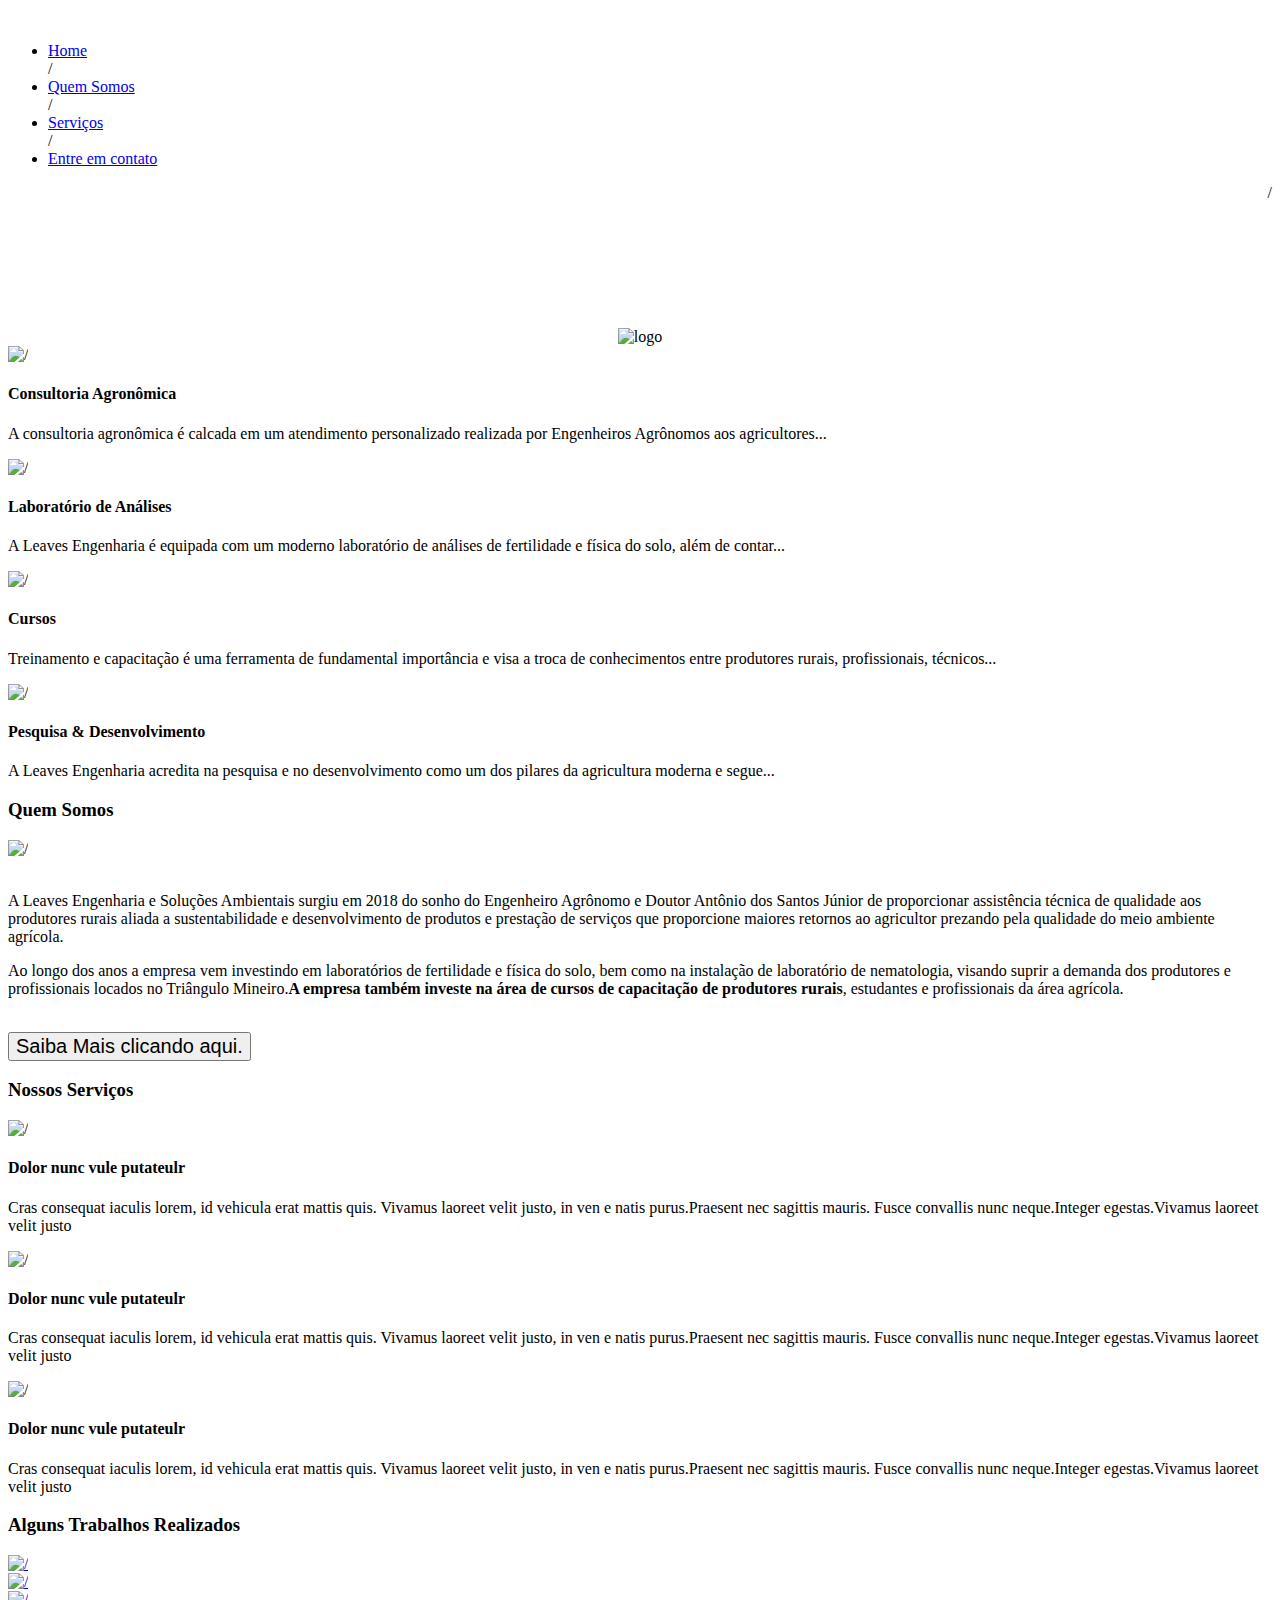
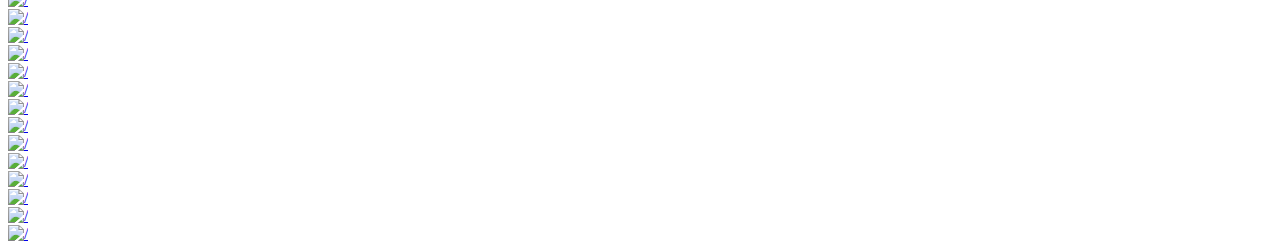
==== index.html @ 04e0aa35 "Teste 2" ====
<!--
Author: W3layouts
Author URL: http://w3layouts.com
License: Creative Commons Attribution 3.0 Unported
License URL: http://creativecommons.org/licenses/by/3.0/
-->
<!DOCTYPE HTML>
<html>
<head>
	<title>Leaves Engenharia</title>
	<link rel="icon" type="imagem/ico" href="images/logoleaves.ico"/>
	<link href="css/bootstrap.css" rel="stylesheet" type="text/css" media="all">
	<link href="css/style.css" rel="stylesheet" type="text/css" media="all" />
	<meta name="viewport" content="width=device-width, initial-scale=1">
	<meta http-equiv="Content-Type" content="text/html; charset=utf-8" />
	<meta name="keywords" content="Cultivation Responsive web template, Bootstrap Web Templates, Flat Web Templates, Andriod Compatible web template, 
	Smartphone Compatible web template, free webdesigns for Nokia, Samsung, LG, SonyErricsson, Motorola web design" />
	<script type="application/x-javascript"> addEventListener("load", function() { setTimeout(hideURLbar, 0); }, false); function hideURLbar(){ window.scrollTo(0,1); } </script>
	<link href='http://fonts.googleapis.com/css?family=Lobster' rel='stylesheet' type='text/css'>
	<link href='http://fonts.googleapis.com/css?family=Open+Sans:300italic,400italic,600italic,700italic,800italic,400,300,600,700,800' rel='stylesheet' type='text/css'>
	<link href='http://fonts.googleapis.com/css?family=Josefin+Sans:100,300,400,600,700,100italic,300italic,400italic,600italic,700italic' rel='stylesheet' type='text/css'>
	<script src="js/jquery-1.11.1.min.js"></script>
	 <link rel="stylesheet" href="css/flexslider.css" type="text/css" media="screen" />
	<!---- start-smoth-scrolling---->
	<script type="text/javascript" src="js/move-top.js"></script>
	<script type="text/javascript" src="js/easing.js"></script>
	<script type="text/javascript">
		jQuery(document).ready(function($) {
			$(".scroll").click(function(event){		
				event.preventDefault();
				$('html,body').animate({scrollTop:$(this.hash).offset().top},1200);
			});
		});
	</script>
	<!---End-smoth-scrolling---->
	<link rel="stylesheet" href="css/swipebox.css">
		<script src="js/jquery.swipebox.min.js"></script> 
		<script type="text/javascript">
			jQuery(function($) {
				$(".swipebox").swipebox();
			});
		</script>
		<!--Animation-->
	<script src="js/wow.min.js"></script>
	<link href="css/animate.css" rel='stylesheet' type='text/css' />
	<script>
		new WOW().init();
	</script>
	<!---/End-Animation---->
	<style type="text/css">
	
		@media only screen and (min-width: 960px) 
		{
			.header-grids {
				bottom: -35em !important;
			}

			.logo{
	    		margin: 10em auto 0 !important;
			}
		}

		.logo{
			border-top: none;
    		border-bottom: none;
		}
		
	</style>
</head>
<body>
  <div class="header" id="home">
	<div class="container">
		<div class="header-top">
			<div class="top-menu">
				<span class="menu"><img src="images/nav.png" alt=""/> </span>
				<ul>
				   	<li><a href="index.php" class="active">Home</a></li><label>/</label>
				    <li><a href="about.php">Quem Somos</a></li><label>/</label>
				  	<li><a href="services.php">Serviços</a></li><label>/</label>
					<!--<li><a href="products.php">products</a></li><label>/</label>
				   	<li><a href="blog.php">blog</a></li><label>/</label>-->
				   	<li><a href="contact.php">Entre em contato</a></li>
				</ul>
			   	<!-- script for menu -->
				<script>
					$("span.menu").click(function(){
						$(".top-menu ul").slideToggle("slow" , function(){
						});
					});
				</script>
				<!-- //script for menu -->
			</div>
			<div style="float: right;">
				   	<label>/</label>
			<!--
				<form>
					<input type="text" value="Search.." onfocus="this.value = '';" onblur="if (this.value == '') {this.value = '';}" >
					<input type="submit" value="">
				</form>
			-->
			</div>
			<div class="clearfix"></div>
		</div>
		<div class="logo wow bounceIn animated" data-wow-delay="0.4s" style="visibility: visible; -webkit-animation-delay: 0.4s;">
			<!--<a href="index.php"></a>-->
			<center>
				<img class="img-responsive" src="images/logoleaves.png" alt="logo">
			</center>
		</div>
		<div class="header-bottom">
			<div class="header-grids">
				<div class="col-md-3 header-grid">
					<div class="header-img1 wow bounceInLeft animated" data-wow-delay="0.4s" style="visibility: visible; -webkit-animation-delay: 0.4s;">
						<img src="images/icon4.png" class="img-responsive" alt="/">
						<h4>Consultoria Agronômica </h4>
						<p>A consultoria agronômica é calcada em um atendimento personalizado realizada por Engenheiros Agrônomos aos agricultores...</p>
					</div>
				</div>
				<div class="col-md-3 header-grid">
					<div class="header-img2 wow fadeInDownBig animated animated" data-wow-delay="0.4s">
						<img src="images/icon5.png" class="img-responsive" alt="/">
						<h4>Laboratório de Análises </h4>
						<p>A Leaves Engenharia é equipada com um moderno laboratório de análises de fertilidade e física do solo, além de contar...</p>
					</div>
				</div>					
				<div class="col-md-3 header-grid">
					<div class="header-img3 wow fadeInUpBig animated animated" data-wow-delay="0.4s">
						<img src="images/icon6.png" class="img-responsive" alt="/">
						<h4>Cursos </h4>
						<p>Treinamento e capacitação é uma ferramenta de fundamental importância e visa a troca de conhecimentos entre produtores rurais, profissionais, técnicos...</p>
					</div>
				</div>
				<div class="col-md-3 header-grid">
					<div class="header-img4 wow bounceInRight animated" data-wow-delay="0.4s" style="visibility: visible; -webkit-animation-delay: 0.4s;">
						<img src="images/icon7.png" class="img-responsive" alt="/">
						<h4>Pesquisa & Desenvolvimento</h4>
						<p>A Leaves Engenharia acredita na pesquisa e no desenvolvimento como um dos pilares da agricultura moderna e segue...</p>
					</div>	
				</div>
				<div class="clearfix"></div>
			</div>
		</div>	
	</div>
  </div>
  <div class="content">
	<div class="about-section">
		<div class="container">
			<h3>Quem Somos</h3>
			<div class="about-grids">
				<div class="col-md-5 about-img wow bounceInRight animated" data-wow-delay="0.4s" style="visibility: visible; -webkit-animation-delay: 0.4s;">
					<img src="images/img1.jpg" class="img-responsive" alt="/">
				</div>
				<div class="col-md-7 about-grid wow bounceInLeft animated" data-wow-delay="0.4s" style="visibility: visible; -webkit-animation-delay: 0.4s;">
					</br>
					<p>A Leaves Engenharia e Soluções Ambientais surgiu em 2018 do sonho do Engenheiro Agrônomo e Doutor Antônio dos Santos Júnior de proporcionar assistência técnica de qualidade aos produtores rurais aliada a sustentabilidade e desenvolvimento de produtos e prestação de serviços que proporcione maiores retornos ao agricultor prezando pela qualidade do meio ambiente agrícola. </p>
					<p>Ao longo dos anos a empresa vem investindo em laboratórios de fertilidade e física do solo, bem como na instalação de laboratório de nematologia, visando suprir a demanda dos produtores e profissionais locados no Triângulo Mineiro.<b>A empresa também investe na área de cursos de capacitação de produtores rurais</b>, estudantes e profissionais da área agrícola.</p>
					</br>
					<a href="about.php">
						<button style="font-size: 20px;color: black;">Saiba Mais clicando aqui.</button>
					</a>
				</div>
				<div class="clearfix"></div>
			</div>
		</div>
	</div>
	<div class="service-section">
		<div class="container">
			<h3>Nossos Serviços</h3>
			<div class="service-grids">
				<div class="col-md-4 service-grid wow bounceInLeft animated" data-wow-delay="0.4s" style="visibility: visible; -webkit-animation-delay: 0.4s;">
					<img src="images/icon1.png" class="img-responsive" alt="/">
					<h4>Dolor nunc vule putateulr</h4>
					<p>Cras consequat iaculis lorem, id vehicula erat mattis quis. Vivamus laoreet velit justo, in ven e natis purus.Praesent nec sagittis mauris. Fusce convallis nunc neque.Integer egestas.Vivamus laoreet velit justo</p>
				</div>
				<div class="col-md-4 service-grid wow fadeInUpBig animated animated" data-wow-delay="0.4s">
					<img src="images/icon2.png" class="img-responsive" alt="/">
						<h4>Dolor nunc vule putateulr</h4>
						<p>Cras consequat iaculis lorem, id vehicula erat mattis quis. Vivamus laoreet velit justo, in ven e natis purus.Praesent nec sagittis mauris. Fusce convallis nunc neque.Integer egestas.Vivamus laoreet velit justo</p>
				</div>
				<div class="col-md-4 service-grid wow bounceInRight animated" data-wow-delay="0.4s" style="visibility: visible; -webkit-animation-delay: 0.4s;">
					<img src="images/icon3.png" class="img-responsive" alt="/">
					<h4>Dolor nunc vule putateulr</h4>
					<p>Cras consequat iaculis lorem, id vehicula erat mattis quis. Vivamus laoreet velit justo, in ven e natis purus.Praesent nec sagittis mauris. Fusce convallis nunc neque.Integer egestas.Vivamus laoreet velit justo</p>
				</div>
				<div class="clearfix"></div>
			</div>
		</div>
	</div>
	<div class="work-section wow bounceIn animated" data-wow-delay="0.4s" style="visibility: visible; -webkit-animation-delay: 0.4s;">
		<div class="container">
		   <h3>Alguns Trabalhos Realizados</h3>
		   <div class="latest-grids">
		   	<div class="latest-grid1">
			  	<div class="col-md-3 latest-grid work">
				  	<a href="images/img2.jpg" class="swipebox"><img src="images/img2.jpg" class="img-responsive" alt="/">
			   			<div class="textbox">
							<img src="images/magnify.png" class="img-responsive" alt="/">
						</div>
					</a>
				</div>
		      	<div class="col-md-3 latest-grid work">
			  		<a href="images/img3.jpg" class="swipebox"><img src="images/img3.jpg" class="img-responsive" alt="/">
			   			<div class="textbox">
							<img src="images/magnify.png" class="img-responsive" alt="/">
						</div>
					</a>
				</div>
		      	<div class="col-md-3 latest-grid work">
				  	<a href="images/img4.jpg" class="swipebox"><img src="images/img4.jpg" class="img-responsive" alt="/">
				   		<div class="textbox">
								<img src="images/magnify.png" class="img-responsive" alt="/">
						</div>
					</a>
				</div>
		      	<div class="col-md-3 latest-grid work">
				  	<a href="images/img5.jpg" class="swipebox"><img src="images/img5.jpg" class="img-responsive" alt="/">
			   			<div class="textbox">
							<img src="images/magnify.png" class="img-responsive" alt="/">
						</div>
					</a>
				</div>
		   		<div class="clearfix"></div>
		   	</div>
		   	<div class="latest-grid2">
			  	<div class="col-md-3 latest-grid work">
				  	<a href="images/img6.jpg" class="swipebox"><img src="images/img6.jpg" class="img-responsive" alt="/">
		   				<div class="textbox">
							<img src="images/magnify.png" class="img-responsive" alt="/">
						</div>
					</a>
				</div>
		      	<div class="col-md-3 latest-grid work">
				  	<a href="images/img7.jpg" class="swipebox"><img src="images/img7.jpg" class="img-responsive" alt="/">
			   			<div class="textbox">
							<img src="images/magnify.png" class="img-responsive" alt="/">
						</div>
					</a>
				</div>
		      	<div class="col-md-3 latest-grid work">
				  	<a href="images/img8.jpg" class="swipebox"><img src="images/img8.jpg" class="img-responsive" alt="/">
			  			<div class="textbox">
							<img src="images/magnify.png" class="img-responsive" alt="/">
						</div>
					</a>
				</div>
		      	<div class="col-md-3 latest-grid work">
				  	<a href="images/img9.jpg" class="swipebox"><img src="images/img9.jpg" class="img-responsive" alt="/">
				   		<div class="textbox">
							<img src="images/magnify.png" class="img-responsive" alt="/">
						</div>
					</a>
				</div>
		   		<div class="clearfix"></div>
		   	</div>
		   	<div class="clearfix"></div>
		   </div>
		</div>
	</div>
	<!--
	<div class="news-section">
   		<div class="container">
   			<h3>latest news</h3>
   			<div class="news-grids">
			<div class="col-md-4 news-grid wow bounceInLeft animated" data-wow-delay="0.4s" style="visibility: visible; -webkit-animation-delay: 0.4s;">
				<img src="images/img10.jpg" class="img-responsive" alt="/">
				<h4><a href="#">Dolor nunc vule putateulr</a></h4>
				<p class="date">March 23rd, 2015 <a href="#">5 Comments</a></p>
					<p>Praesent vestim molestie lacus. Aenean nonummy hendrerit mauris. Phasellus porta. Fusce suscipit varius mi. Cum sociis natoque penatibus et magnis dis parturient montes, nascetur ridiculus mus. </p>
                  <a href="#" class="button hvr-shutter-in-vertical">read more</a>
			</div>
			<div class="col-md-4 news-grid wow fadeInDown Big animated animated" data-wow-delay="0.4s">
				<img src="images/img11.jpg" class="img-responsive" alt="/">
				<h4><a href="#">Dolor nunc vule putateulr</a></h4>
				<p class="date">March 23rd, 2014 <a href="#">5 Comments</a></p>
				<p>Praesent vestim molestie lacus. Aenean nonummy hendrerit mauris. Phasellus porta. Fusce suscipit varius mi. Cum sociis natoque penatibus et magnis dis parturient montes, nascetur ridiculus mus. </p>
				<a href="#" class="button hvr-shutter-in-vertical">read more</a>
			</div>
			<div class="col-md-4 news-grid wow bounceInRight animated" data-wow-delay="0.4s" style="visibility: visible; -webkit-animation-delay: 0.4s;">
				<img src="images/img12.jpg" class="img-responsive" alt="/">
    			<h4><a href="#">Dolor nunc vule putateulr</a></h4>
				<p class="date">March 25rd, 2014 <a href="#">5 Comments</a></p>
				<p>Praesent vestim molestie lacus. Aenean nonummy hendrerit mauris. Phasellus porta. Fusce suscipit varius mi. Cum sociis natoque penatibus et magnis dis parturient montes, nascetur ridiculus mus. </p>
				<a href="#" class="button hvr-shutter-in-vertical">read more</a>
			</div>
			<div class="clearfix"></div>
			</div>
   		</div>
    </div>
  </div>
-->
 </body>
</html>
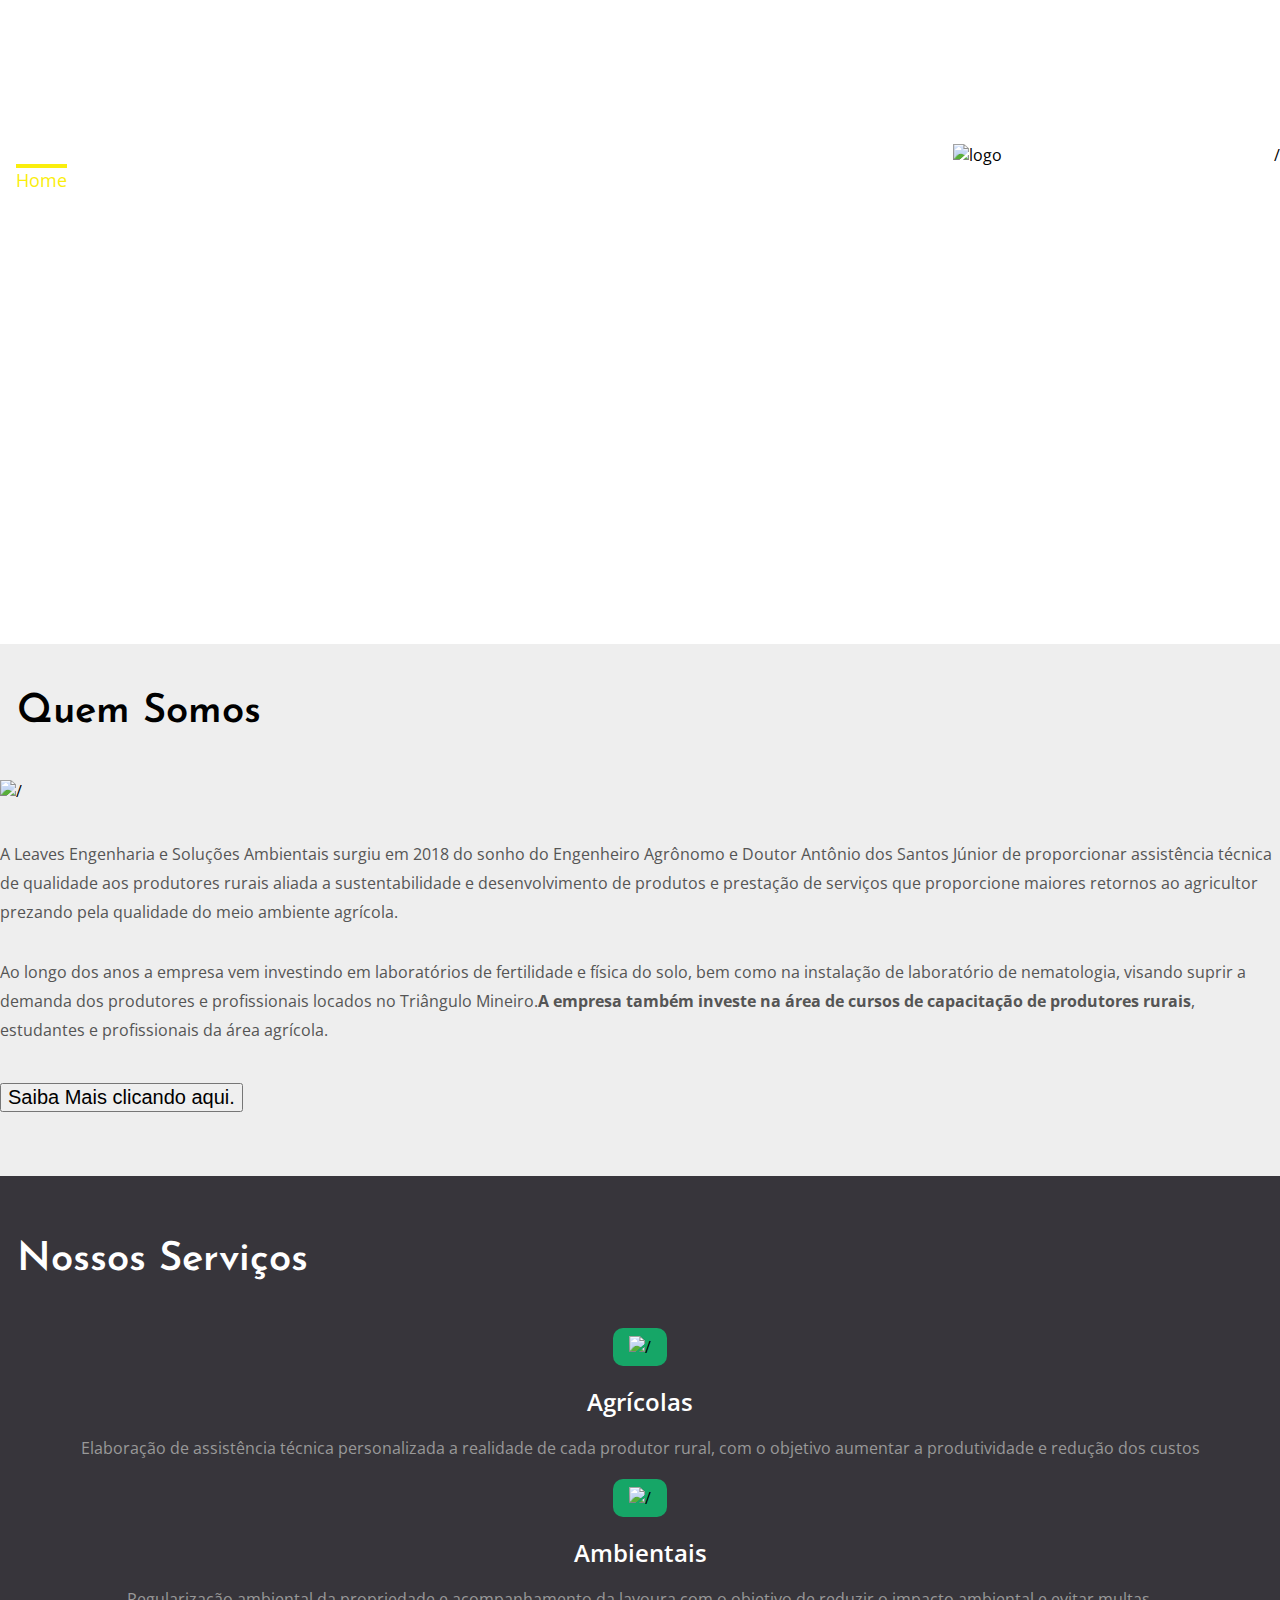
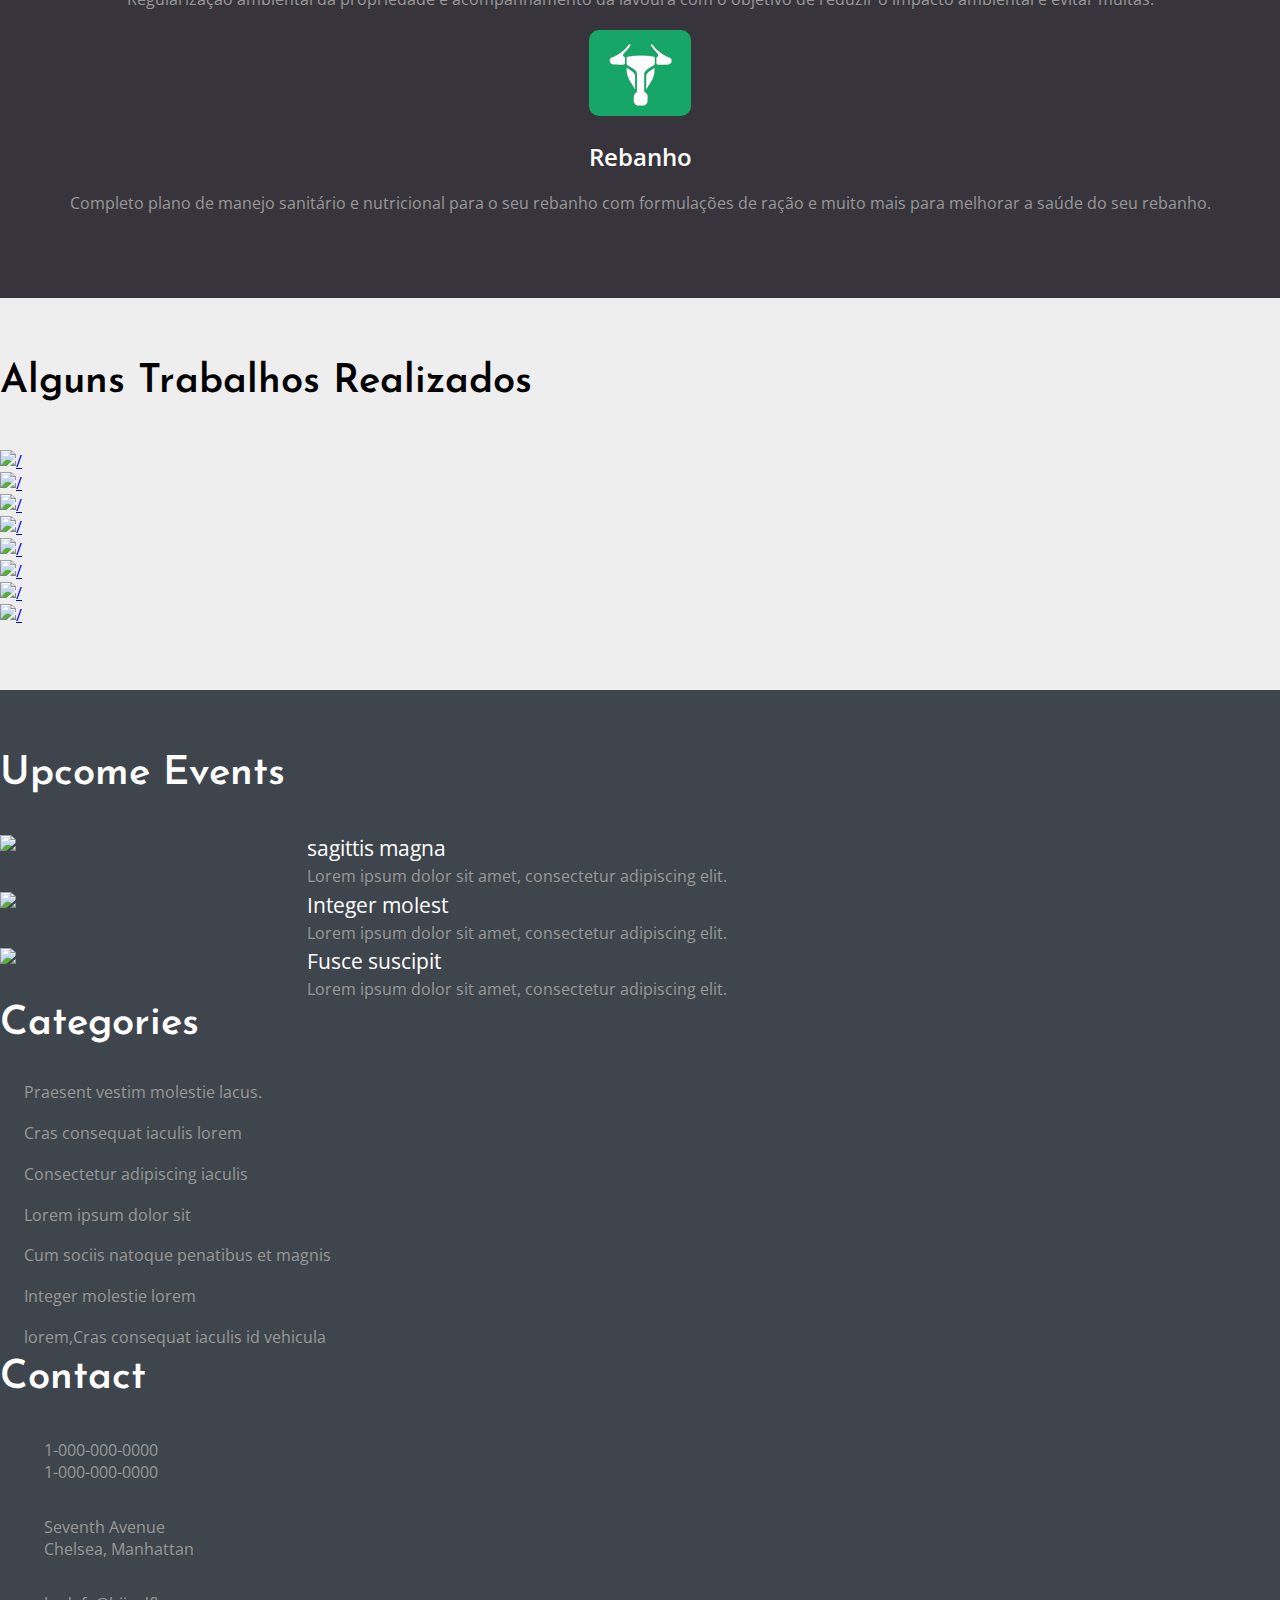
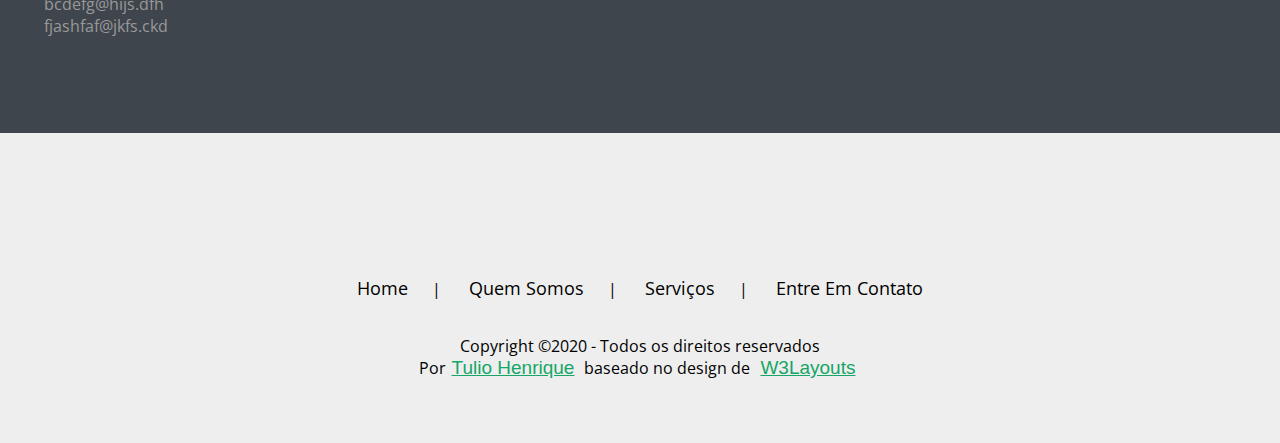
==== commit 7a6dbbaa: "Adicionando Conteudo Nossos Serviços" ====
--- a/index.html
+++ b/index.html
@@ -20,10 +20,11 @@
 	<link href='http://fonts.googleapis.com/css?family=Open+Sans:300italic,400italic,600italic,700italic,800italic,400,300,600,700,800' rel='stylesheet' type='text/css'>
 	<link href='http://fonts.googleapis.com/css?family=Josefin+Sans:100,300,400,600,700,100italic,300italic,400italic,600italic,700italic' rel='stylesheet' type='text/css'>
 	<script src="js/jquery-1.11.1.min.js"></script>
-	 <link rel="stylesheet" href="css/flexslider.css" type="text/css" media="screen" />
+	<link rel="stylesheet" href="css/flexslider.css" type="text/css" media="screen" />
 	<!---- start-smoth-scrolling---->
 	<script type="text/javascript" src="js/move-top.js"></script>
 	<script type="text/javascript" src="js/easing.js"></script>
+	<script type="text/javascript" src="js/script.js"></script>
 	<script type="text/javascript">
 		jQuery(document).ready(function($) {
 			$(".scroll").click(function(event){		
@@ -47,25 +48,6 @@
 		new WOW().init();
 	</script>
 	<!---/End-Animation---->
-	<style type="text/css">
-	
-		@media only screen and (min-width: 960px) 
-		{
-			.header-grids {
-				bottom: -35em !important;
-			}
-
-			.logo{
-	    		margin: 10em auto 0 !important;
-			}
-		}
-
-		.logo{
-			border-top: none;
-    		border-bottom: none;
-		}
-		
-	</style>
 </head>
 <body>
   <div class="header" id="home">
@@ -74,12 +56,13 @@
 			<div class="top-menu">
 				<span class="menu"><img src="images/nav.png" alt=""/> </span>
 				<ul>
-				   	<li><a href="index.php" class="active">Home</a></li><label>/</label>
-				    <li><a href="about.php">Quem Somos</a></li><label>/</label>
-				  	<li><a href="services.php">Serviços</a></li><label>/</label>
-					<!--<li><a href="products.php">products</a></li><label>/</label>
-				   	<li><a href="blog.php">blog</a></li><label>/</label>-->
-				   	<li><a href="contact.php">Entre em contato</a></li>
+				   	<li><a href="index.html" class="active">Home</a></li><label>/</label>
+				    <li><a href="about.html">Quem Somos</a></li><label>/</label>
+					<li><a href="services.html">Serviços</a></li><label>/</label>
+					<li><a href="laboratorio.html">Laboratório</a></li><label>/</label>
+					<!--<li><a href="products.html">products</a></li><label>/</label>
+				   	<li><a href="blog.html">blog</a></li><label>/</label>-->
+				   	<li><a href="contact.html">Entre em contato</a></li>
 				</ul>
 			   	<!-- script for menu -->
 				<script>
@@ -102,11 +85,12 @@
 			<div class="clearfix"></div>
 		</div>
 		<div class="logo wow bounceIn animated" data-wow-delay="0.4s" style="visibility: visible; -webkit-animation-delay: 0.4s;">
-			<!--<a href="index.php"></a>-->
+			<!--<a href="index.html"></a>-->
 			<center>
 				<img class="img-responsive" src="images/logoleaves.png" alt="logo">
 			</center>
 		</div>
+		<!--
 		<div class="header-bottom">
 			<div class="header-grids">
 				<div class="col-md-3 header-grid">
@@ -138,7 +122,8 @@
 					</div>	
 				</div>
 				<div class="clearfix"></div>
-			</div>
+			</div
+			-->
 		</div>	
 	</div>
   </div>
@@ -155,7 +140,7 @@
 					<p>A Leaves Engenharia e Soluções Ambientais surgiu em 2018 do sonho do Engenheiro Agrônomo e Doutor Antônio dos Santos Júnior de proporcionar assistência técnica de qualidade aos produtores rurais aliada a sustentabilidade e desenvolvimento de produtos e prestação de serviços que proporcione maiores retornos ao agricultor prezando pela qualidade do meio ambiente agrícola. </p>
 					<p>Ao longo dos anos a empresa vem investindo em laboratórios de fertilidade e física do solo, bem como na instalação de laboratório de nematologia, visando suprir a demanda dos produtores e profissionais locados no Triângulo Mineiro.<b>A empresa também investe na área de cursos de capacitação de produtores rurais</b>, estudantes e profissionais da área agrícola.</p>
 					</br>
-					<a href="about.php">
+					<a href="about.html">
 						<button style="font-size: 20px;color: black;">Saiba Mais clicando aqui.</button>
 					</a>
 				</div>
@@ -168,19 +153,19 @@
 			<h3>Nossos Serviços</h3>
 			<div class="service-grids">
 				<div class="col-md-4 service-grid wow bounceInLeft animated" data-wow-delay="0.4s" style="visibility: visible; -webkit-animation-delay: 0.4s;">
+					<img src="images/icon2.png" class="img-responsive" alt="/">
+					<h4>Agrícolas</h4>
+					<p>Elaboração de assistência técnica personalizada a realidade de cada produtor rural, com o objetivo aumentar a produtividade e redução dos custos</p>
+				</div>
+				<div class="col-md-4 service-grid wow fadeInUpBig animated animated" data-wow-delay="0.4s">
 					<img src="images/icon1.png" class="img-responsive" alt="/">
-					<h4>Dolor nunc vule putateulr</h4>
-					<p>Cras consequat iaculis lorem, id vehicula erat mattis quis. Vivamus laoreet velit justo, in ven e natis purus.Praesent nec sagittis mauris. Fusce convallis nunc neque.Integer egestas.Vivamus laoreet velit justo</p>
-				</div>
-				<div class="col-md-4 service-grid wow fadeInUpBig animated animated" data-wow-delay="0.4s">
-					<img src="images/icon2.png" class="img-responsive" alt="/">
-						<h4>Dolor nunc vule putateulr</h4>
-						<p>Cras consequat iaculis lorem, id vehicula erat mattis quis. Vivamus laoreet velit justo, in ven e natis purus.Praesent nec sagittis mauris. Fusce convallis nunc neque.Integer egestas.Vivamus laoreet velit justo</p>
+						<h4>Ambientais</h4>
+						<p>Regularização ambiental da propriedade e acompanhamento da lavoura com o objetivo de reduzir o impacto ambiental e evitar multas.</p>
 				</div>
 				<div class="col-md-4 service-grid wow bounceInRight animated" data-wow-delay="0.4s" style="visibility: visible; -webkit-animation-delay: 0.4s;">
-					<img src="images/icon3.png" class="img-responsive" alt="/">
-					<h4>Dolor nunc vule putateulr</h4>
-					<p>Cras consequat iaculis lorem, id vehicula erat mattis quis. Vivamus laoreet velit justo, in ven e natis purus.Praesent nec sagittis mauris. Fusce convallis nunc neque.Integer egestas.Vivamus laoreet velit justo</p>
+					<img src="images/iconbovino.png" class="img-responsive" alt="/">
+					<h4>Rebanho</h4>
+					<p>Completo plano de manejo sanitário e nutricional para o seu rebanho com formulações de ração e muito mais para melhorar a saúde do seu rebanho.</p>
 				</div>
 				<div class="clearfix"></div>
 			</div>
@@ -288,5 +273,6 @@
     </div>
   </div>
 -->
+	<div id="rodape"></div>
  </body>
 </html> --- a/css/style.css
+++ b/css/style.css
@@ -0,0 +1,1981 @@
+/*--
+Author: W3layouts
+Author URL: http://w3layouts.com
+License: Creative Commons Attribution 3.0 Unported
+License URL: http://creativecommons.org/licenses/by/3.0/
+--*/
+body a{
+    transition:0.5s all;
+	-webkit-transition:0.5s all;
+	-moz-transition:0.5s all;
+	-o-transition:0.5s all;
+	-ms-transition:0.5s all;
+}
+input[type="button"]{
+	transition:0.5s all;
+	-webkit-transition:0.5s all;
+	-moz-transition:0.5s all;
+	-o-transition:0.5s all;
+	-ms-transition:0.5s all;
+}
+
+h1,h2,h3,h4,h5,h6{
+	padding:0 0;
+	margin:0 0;
+}
+p{
+	padding:0 0;
+	margin:0 0;
+}
+ul{
+	padding:0 0;
+	margin:0 0;	
+}
+body{
+	padding:0 0;
+	margin:0 0; 
+	font-family: 'Open Sans', sans-serif;
+}
+.header {
+  background: url("../images/banner.jpg")no-repeat 0px 0px;
+  background-size:cover;
+  min-height: 500px;
+  text-align: center;
+  -webkit-background-size: cover;
+  -moz-background-size: cover;
+  -o-background-size: cover;
+  -ms-background-size: cover;
+}
+.header-top {
+  margin-top: 1em;
+  background: rgba(0, 0, 0, 0.41);
+}
+.logo {
+  width: 100%;
+  margin: 9em auto 0;
+}
+.logo a {
+  font-size: 5em;
+  text-transform: capitalize;
+  text-decoration: none;
+  color:#fff;
+  	font-family: 'Lobster', cursive;
+}
+.top-menu {
+   float:left;
+     padding-top: 0.3em;
+  }
+.top-menu ul li {
+  display: inline-block;
+    margin: 1.2em 1em;
+ }
+ .top-menu ul {
+  color: #fff;
+}
+ .top-menu ul li a:hover {
+  border-top: 4px solid#FAEE0D;
+  color:#FAEE0D;
+}
+span.menu {
+  display: none;
+}
+ .top-menu ul li  a{
+  text-transform: capitalize;
+  font-size: 1.1em;
+  color: #fff;
+  text-decoration: none;
+}
+.top-menu ul li a.active {
+  border-top: 4px solid#FAEE0D;
+  color: #FAEE0D;
+}
+.search{
+	float:right;
+	position:relative;
+	width:20%;
+	border: 1px solid #ededed;
+    margin: 0.85em 1em;
+}
+.search input[type="text"] {
+	outline: none;
+	padding:6px 8px;
+	background: none;
+	width: 87%;
+	border: none;
+	font-size:1em;
+	color:#fff;	
+	float: left;
+}
+.search input[type="submit"] {
+  width: 22px;
+  height: 22px;
+  background: url(../images/search.png) -9px -3px no-repeat;
+  padding: 0px 1px;
+  border: none;
+  cursor: pointer;
+  position: absolute;
+  outline: none;
+  top: 6px;
+  right: 9px;
+}
+.header-bottom {
+  position: relative;
+}
+.header-grids {
+  position: absolute;
+  bottom: -38em;
+  left: 0;
+  width: 100%;
+}
+.header-img1 {
+  background: #16A667;
+    padding: 1.5em 2em;
+}
+.header-img2 {
+  background:#16A667;
+  padding: 1.5em 2em;
+}
+.header-img3 {
+  background:#16A667;
+  padding: 1.5em 2em;
+}
+.header-img4 {
+  background:#16A667;
+  padding: 1.5em 2em;
+}
+.header-grid img {
+  margin: 0 auto;
+  border-radius: 73px;
+  border: 9px solid #eee;
+  padding: 1em 1em;
+}
+.header-grid h4 {
+  font-size: 1.4em;
+  padding: 0.5em 0 0;
+  color: #fff;
+    font-weight: 600;
+}
+.header-grid p {
+  font-size: 1em;
+  padding: 0.5em 0;
+  color: #fff;
+  line-height: 1.8em;
+}
+.header-grid img:hover {
+  transform: rotateY(360deg);
+  transition: .5s all;
+  -webkit-transition: .5s all;
+  -moz-transition: .5s all;
+  -o-transition: .5s all;
+  -ms-transition: .5s all;
+}
+.about-section {
+  padding: 3em 0 4em;
+  background:#eee;
+}
+.about-img img {
+  width: 100%;
+}
+.about-section h3 {
+  font-size: 2.5em;
+  text-transform: capitalize;
+  color: #000;
+   margin: 0 17px;
+   font-family: 'Josefin Sans', sans-serif;
+     font-weight: 600;
+}
+.about-grids {
+  margin-top: 3em;
+}
+.about-grid p {
+  font-size: 1em;
+  padding: 1em 0;
+  color: #555;
+  line-height: 1.8em;
+}
+.service-section {
+  padding: 4em 0;
+  background:#37353b;
+ }
+.service-section h3 {
+  font-size: 2.5em;
+  text-transform: capitalize;
+  color: #fff;
+    margin: 0 17px;
+	font-family: 'Josefin Sans', sans-serif;
+	  font-weight: 600;
+}
+.service-grids {
+  margin-top: 3em;
+    text-align: center;
+}
+.service-grid img {
+  margin: 0 auto;
+  background:#16A667;
+  padding: 0.5em 1em;
+  border-radius: 10px;
+}
+.service-grid img:hover {
+  background: #f2af00;
+}
+.service-grid h4 {
+  font-size: 1.5em;
+  padding: 0.8em 0 0;
+  color: #fff;
+    font-weight: 600;
+}
+.service-grid p {
+  font-size: 1em;
+  padding: 1em 0;
+  color: #999;
+  line-height: 1.8em;
+}
+.work-section {
+  padding: 4em 0;
+  background:#eee;
+ }
+.work-section h3 {
+  font-size: 2.5em;
+  text-transform: capitalize;
+  color: #000;
+	font-family: 'Josefin Sans', sans-serif;
+	  font-weight: 600;
+}
+.work {
+ position:relative;
+}
+.work .textbox {
+width: 285px;
+height: 244px;
+position:absolute;
+top:0;
+left:0;
+-webkit-transform: scale(0);
+transform: scale(0);
+border-radius:0px;
+background-color:rgba(15, 16, 15, 0.16);;
+-webkit-box-shadow: 0px 0px 15px 2px rgba(255,255,255,.75);
+box-shadow: 0px 0px 15px 2px rgba(255,255,255,.75);
+}
+.work:hover .textbox {
+-webkit-transform: scale(1);
+transform: scale(1);
+}
+.textbox img {
+  padding-top: 7em;
+  color: #fff;
+  margin: 0 auto;
+}
+.textbox {
+-webkit-transition: all 0.7s ease;
+transition: all 0.7s ease;
+}
+.latest-grids {
+  margin-top: 3em;
+}
+.latest-grid {
+  padding: 0;
+}
+.news-section{
+padding:4em 0;
+}
+.news-section h3 {
+  font-size: 2.5em;
+  text-transform: capitalize;
+  color: #000;
+    margin: 0 17px;
+	font-family: 'Josefin Sans', sans-serif;
+	  font-weight: 600;
+}
+.news-grids {
+  margin-top: 3em;
+}
+.news-grid h4 a {
+  font-size: 1.2em;
+  text-decoration: none;
+  color: #000;
+  padding: 0.5em 0;
+  display: block;
+    font-weight: 600;
+}
+.news-grid p.date a {
+  font-size: 1em;
+  font-weight: 500;
+  color: #000;
+}
+.news-grid p.date a:hover {
+  color: rgba(32, 176, 89, 0.88);
+}
+.news-grid p{
+  font-size: 1em;
+ margin-bottom: 1em;
+  color: #999;
+  line-height: 1.8em;
+}
+a.button {
+  font-size: 1.2em;
+  padding: 0.5em 1em;
+  background:#f2af00;
+  width: 35%;
+   margin-top: 1.5em;
+   display:block;
+  color: #fff;
+  text-decoration: none;
+  text-transform: capitalize;
+}
+/* Shutter In Vertical */
+.hvr-shutter-in-vertical {
+  display: inline-block;
+  vertical-align: middle;
+  -webkit-transform: translateZ(0);
+  transform: translateZ(0);
+  box-shadow: 0 0 1px rgba(0, 0, 0, 0);
+  -webkit-backface-visibility: hidden;
+  backface-visibility: hidden;
+  -moz-osx-font-smoothing: grayscale;
+  position: relative;
+  background: #f2af00;
+  -webkit-transition-property: color;
+  transition-property: color;
+  -webkit-transition-duration: 0.3s;
+  transition-duration: 0.3s;
+}
+.hvr-shutter-in-vertical:before {
+  content: "";
+  position: absolute;
+  z-index: -1;
+  top: 0;
+  bottom: 0;
+  left: 0;
+  right: 0;
+  background:#16A667;
+  -webkit-transform: scaleY(1);
+  transform: scaleY(1);
+  -webkit-transform-origin: 50%;
+  transform-origin: 50%;
+  -webkit-transition-property: transform;
+  transition-property: transform;
+  -webkit-transition-duration: 0.3s;
+  transition-duration: 0.3s;
+  -webkit-transition-timing-function: ease-out;
+  transition-timing-function: ease-out;
+}
+.hvr-shutter-in-vertical:hover, .hvr-shutter-in-vertical:focus, .hvr-shutter-in-vertical:active {
+  color: white;
+}
+.hvr-shutter-in-vertical:hover:before, .hvr-shutter-in-vertical:focus:before, .hvr-shutter-in-vertical:active:before {
+  -webkit-transform: scaleY(0);
+  transform: scaleY(0);
+}
+.categories-section {
+  padding: 4em 0;
+  background:#3f454d;
+}
+.cat h3 {
+  font-size: 2.5em;
+  text-transform: capitalize;
+  color:#fff;
+  margin-bottom: 0.7em;
+  font-family: 'Josefin Sans', sans-serif;
+    font-weight: 600;
+}
+.cat ul li {
+  font-size: 1em;
+  line-height: 1.8em;
+  color: #999;
+  list-style: none;
+  padding: 6px 24px;
+  background: url(../images/list-arrow.png) no-repeat 0px 15px;
+  cursor: pointer;
+  list-style-type: none;
+}
+.cat ul li:hover {
+  color: #f2af00;
+}
+.up h3 {
+  font-size: 2.5em;
+  text-transform: capitalize;
+  color:#fff;
+  margin-bottom: 1em;
+  font-family: 'Josefin Sans', sans-serif;
+    font-weight: 600;
+}
+.up-img {
+  float: left;
+  width: 21%;
+  margin-right: 3%;
+}
+.up-text {
+  float: left;
+  width: 76%;
+}
+.up-img img {
+  width: 100%;
+}
+.up1 {
+  margin-top: 1.2em;
+}
+.up-text a {
+   font-size: 1.3em;
+  color: #fff;
+    margin-bottom: 0.3em;
+	text-decoration:none;
+}
+.up-text a:hover {
+  color: #f2af00;
+}
+.up-text p {
+  font-size: 1em;
+  line-height:1.8em;
+  color:#999;
+}
+.cont h3 {
+  font-size: 2.5em;
+  text-transform: capitalize;
+  color:#fff;
+  margin-bottom: 1em;
+  font-family: 'Josefin Sans', sans-serif;
+    font-weight: 600;
+}
+.cont ul li {
+  display: inline-block;
+}
+.cont ul {
+  margin-bottom: 2em;
+}
+.phone {
+  width: 40px;
+  height: 40px;
+  background: url("../images/img-sprite1.png") no-repeat -220px 0px;
+  display: inline-block;
+}
+.smartphone {
+  width: 40px;
+  height: 40px;
+  background: url("../images/img-sprite1.png") no-repeat -260px 0px;
+  display: inline-block;
+}
+.message {
+  width: 40px;
+  height: 40px;
+  background: url("../images/img-sprite1.png") no-repeat -300px 6px;
+  display: inline-block;
+}
+.cont ul li p {
+  font-size: 1em;
+  color: #999;
+}
+.cont ul li a {
+  width: 100%;
+  display: block;
+  font-size: 1em;
+  text-decoration: none;
+  color:#999;
+}
+.cont ul li a:hover{
+color:#f2af00;
+}
+.footer-section {
+  padding: 4em 0;
+  text-align: center;
+  background:#eee;
+}
+.social-icons i {
+  width: 55px;
+  height: 55px;
+  background: url("../images/img-sprite1.png") no-repeat 0px 0px;
+  display: inline-block;
+  margin: 0 0 0 1em;
+}
+.social-icons i.icon1
+{
+	background:url("../images/img-sprite1.png") no-repeat 0px 0px;
+}
+
+.social-icons i.icon2
+{
+	background:url("../images/img-sprite1.png") no-repeat -55px 0px;
+}
+.social-icons i.icon3
+{
+	background:url("../images/img-sprite1.png") no-repeat -110px 0px;
+}
+.social-icons i.icon4
+{
+	background:url("../images/img-sprite1.png") no-repeat -165px 0px;
+}
+.social-icons i.icon5
+{
+  background:url("../images/logoinstagram.png") no-repeat 0px 0px;
+}
+.social-icons i.icon6
+{
+  background:url("../images/logolinkedin.jpg") no-repeat 0px 0px;
+}
+.social-icons i:hover {
+  opacity: 0.6;
+}
+
+.bottom-menu ul li {
+  display: inline-block;
+    margin: 1.2em 1.5em;
+ }
+.bottom-menu ul li  a{
+ text-transform: capitalize;
+  font-size: 1.1em;
+  color: #000;
+  text-decoration: none;
+}
+.footer-bottom {
+	margin-top: 1em;
+}
+.footer-bottom p {
+	font-size: 16px;
+	color: #000;
+	font-weight: 400;
+}
+.footer-bottom a {
+	font-size: 19px;
+	color:#16A667;
+	font-weight: 400;
+	text-transform: capitalize;
+	font-family: 'Exo', sans-serif;
+}
+.footer-bottom a:hover {
+	color: #000;
+}
+.footer-bottom p a {
+	margin: 0 6px 0 6px;
+}
+#toTop {
+	display: none;
+	text-decoration: none;
+	position: fixed;
+	bottom: 10px;
+	right: 10px;
+	overflow: hidden;
+	width: 48px;
+	height: 48px;
+	border: none;
+	text-indent: 100%;
+	background: url("../images/to-top2.png") no-repeat 0px 0px;
+}
+/*about*/
+.header.head-top {
+  min-height: 450px;
+  }
+.logo.logo1 {
+  margin-top: 10em;
+}
+.aboutus-section {
+  padding: 4em 0;
+}
+.aboutus-section h3 {
+  font-size: 3.5em;
+  text-transform: capitalize;
+  margin-bottom: 1.5em;
+  color: #394c53;
+  font-family: 'Josefin Sans', sans-serif;
+  text-align:center;
+    font-weight: 600;
+}
+.left-grid h4 {
+  font-size: 2em;
+  padding: 0.5em 0;
+  color: #000;
+  text-transform: capitalize;
+    font-weight: 600;
+}
+.left-grid ul li {
+  font-size: 1em;
+  line-height: 1.8em;
+  color: #555;
+  list-style: none;
+  padding: 6px 24px;
+  background: url(../images/list-arrow.png) no-repeat 0px 15px;
+  cursor: pointer;
+  list-style-type: none;
+}
+.left-grid p {
+  font-size: 1em;
+  line-height: 1.8em;
+  color: #555;
+}
+.ab1 a {
+  text-align: right;
+  font-size: 1.2em;
+  padding: 0.5em 0;
+  display: block;
+  text-decoration: none;
+}
+.ab2 a{
+  text-align: right;
+  font-size: 1.2em;
+  padding: 0.5em 0;
+  display: block;
+  text-decoration: none;
+}
+.ab1 {
+  background: #eee;
+  padding: 1em 1em;
+    margin: 3em 0;
+	  border-radius: 5px;
+}
+.ab2 {
+  background: #eee;
+  padding: 1em 1em;
+    border-radius: 5px;
+}
+.right-grid {
+  padding: 0.5em 0 0;
+}
+.right-grid h5 {
+  font-size: 1.4em;
+  padding: 0.5em 0;
+  color: #000;
+  text-transform: capitalize;
+  font-weight: 500;
+  
+}
+.right-grid  p {
+  font-size: 1em;
+  color: #555;
+  line-height: 1.8em;
+  text-align: left;
+}
+.aboutus4 h4 {
+  font-size: 2em;
+  padding: 0.5em 0;
+  color: #000;
+  text-transform: capitalize;
+  margin-bottom: 1.5em;
+     font-weight: 600;
+}
+.team-grid h5 {
+  font-size: 1.4em;
+  padding: 0.5em 0;
+  color: #0A0909;
+}
+.aboutus4 {
+  margin-top: 2.5em;
+ }
+
+.aboutus2 {
+  margin-top: 1em;
+}
+/*------ services -----*/
+.services-section {
+	padding: 4em 0;
+	  background: #f5f5f5;
+	  text-align: center;
+
+}
+.services-section h3 {
+  font-size: 3.5em;
+  text-transform: capitalize;
+   margin-bottom: 1.5em;
+  color: #394c53;
+  font-family: 'Josefin Sans', sans-serif;
+    font-weight: 600;
+ }
+.services-grid h5 {
+  font-size: 1.4em;
+  color: #000;
+  font-weight: 600;
+  padding-top: 0.7em;
+  text-transform: capitalize;
+}
+a.button1 {
+  font-size: 1.2em;
+  padding: 0.5em 1em;
+  background:#f2af00;
+  margin: 1.5em auto 0;
+  width:38%;
+   display:block;
+  color: #fff;
+  text-decoration: none;
+  text-transform: capitalize;
+}
+.service-section1 {
+  padding: 4em 0;
+  background: #37353b;
+}
+.services-grid p {
+  font-size: 1em;
+  color: #555;
+    margin: 0.5em 0 2em;
+  line-height:1.8em;
+}
+.services-grid img {
+  border-radius: 5px;
+  -ms-border-radius: 5px;
+  -o-border-radius: 5px;
+  -webkit-border-radius: 5px;
+  -moz-border-radius: 5px;
+}
+.services-grid a img:hover {
+  opacity: 0.6;
+}
+.services-section1 {
+  padding: 1em 0 4em;
+  background: #f5f5f5;
+}
+/*------ portfolio -----*/
+.project-section {
+  padding: 4em 0;
+    background: url(../images/footer-bg.jpg);
+}
+.project-section  h3 {
+  font-size: 3.5em;
+  text-transform: capitalize;
+  margin-bottom: 1.5em;
+ text-align: center;
+	  color: #394c53;
+  font-family: 'Josefin Sans', sans-serif;
+    font-weight: 600;
+}
+.port2 {
+  padding: 2em 0;
+}
+.port-grid a img:hover {
+  opacity: 0.6;
+}
+/*-- error-page --*/
+.main {
+	padding: 12em 0px;
+	  border-bottom: 1px solid #5d5d5d;
+}
+.error-404 h1 {
+  font-size: 12em;
+  font-weight: 700;
+  color:#f2af00;
+  margin: 0;
+  padding: 0;
+  text-transform: uppercase;
+}
+.error-404 p{
+	color: #090909;
+	margin: 0;
+	font-size: 1.2em;
+	text-transform: uppercase;
+} 
+a.b-home{
+	background:#16A667;
+	padding:0.8em 3em;
+	display:inline-block;
+	color:#FFF;
+	text-decoration:none;
+	margin-top:1em;
+}
+a.b-home:hover{
+	background:#f2af00;
+	color:#fff;
+}
+/*------ contact -----*/
+.contact {
+  padding: 4em 0;
+}
+.contact-head{
+	text-align:center;
+}
+.contact-head h3{
+	font-size: 3.5em;
+	text-transform:capitalize;
+    color: #394c53;
+  font-family: 'Josefin Sans', sans-serif;
+    font-weight: 600;
+  
+}
+.contact-head span{
+	color: #777;
+}
+.contact-map iframe{
+	min-height:300px;
+	width:100%;
+	border:none;
+	margin:1.5em 0 1em;
+}
+.contact-form-row{
+	margin-bottom:3em;
+}
+.contact-form-row div{
+	width: 32.6%;
+	float: left;
+	margin-right: 1%;
+} 
+.contact-form-row div span,.contact-form-row2  span{
+	font-size:1.2em;
+	color:#000;
+	  font-weight: 600;
+  text-transform: capitalize;
+	display:block;
+	padding:0 0 0.5em;
+}
+.contact-form-row div input[type="text"]{
+	width:100%;
+	padding:1em;	
+	border:1px solid #EEE;
+	-webkit-appearance:none;
+	outline:none;
+	color:#777;
+	transition:border-color 0.4s;
+	-webkit-transition:border-color 0.4s;
+	-moz-transition:border-color 0.4s;
+	-o-transition:border-color 0.4s;
+	-ms-transition:border-color 0.4s;
+}
+.contact-form-row div input[type="text"]:hover,.contact-form-row2 textarea:hover{
+	color:#d4a258;
+	border-color:#d4a258;
+}
+.contact-form-row div:nth-child(3){
+	margin-right:0;
+}
+.contact-form-row2 textarea{
+	width:100%;
+	padding:1em;	
+	font-family: 'Droid Sans', sans-serif;
+	border:1px solid #EEE;
+	-webkit-appearance:none;
+	outline:none;
+	color:#777;
+	min-height:150px;
+	resize:none;
+	transition:border-color 0.4s;
+	-webkit-transition:border-color 0.4s;
+	-moz-transition:border-color 0.4s;
+	-o-transition:border-color 0.4s;
+	-ms-transition:border-color 0.4s;
+}
+.contact-form-row2 {
+	margin-top:1em;
+}
+.contact-form input[type="submit"]{
+	display: block;
+	background:#16A667;
+	padding: 0.7em 3em;
+	font-size:1.2em;
+	text-transform: uppercase;
+	color: #FFF;
+	font-weight: 400;
+	display: inline-block;
+	margin-top: 1em;
+	text-decoration: none;
+	border:none;
+	outline:none;
+	transition:0.5s all;
+	-webkit-transition:0.5s all;
+	-moz-transition:0.5s all;
+	-o-transition:0.5s all;
+	-ms-transition:0.5s all;
+}
+.contact-form input[type="submit"]:hover{
+	background: #ffb449;
+}
+/*------ end contact -----*/  
+/*-- responsive-design --*/
+@media only screen and (max-width:1024px) {
+   .logo a {
+  font-size: 4em;
+}
+.header {
+   min-height: 501px;
+}
+.logo {
+  margin: 9em auto 0;
+ }
+ .header-grids {
+ bottom: -32em;
+}
+.header-grid h4 {
+  font-size: 1.2em;
+}
+.header-grid p {
+  font-size: 0.965em;
+}
+
+.about-section {
+  padding: 20em 0 4em;
+}
+.about-section h3 {
+  font-size: 2em;
+}
+.about-grid p {
+  font-size: 0.965em;
+}
+.service-section h3 {
+  font-size: 2em;
+}
+.service-grid h4 {
+  font-size: 1.2em
+}
+.service-grid p {
+  font-size: 0.965em;
+  }
+.work-section h3 {
+  font-size: 2em;
+}
+.work .textbox {
+  width: 236px;
+  height: 201px;
+ }
+ .textbox img {
+  padding-top: 5em;
+ }
+ .news-section h3 {
+  font-size: 2em;
+}
+.news-grid h4 a {
+  font-size: 1em;
+}
+.news-grid p {
+  font-size: 0.965em;
+ }
+a.button {
+  font-size: 1.1em;
+  width: 38%;
+}
+.up h3 {
+  font-size: 2em;
+}
+.cat h3 {
+  font-size: 2em;
+}
+.cont h3 {
+  font-size: 2em;
+}
+.up-text a {
+  font-size: 1.05em;
+}
+.up-text p {
+  font-size: 0.965em;
+}
+.cat ul li {
+  font-size: 0.97em;
+ }
+ .cont ul li p {
+  font-size: 0.965em;
+}
+.footer-bottom p {
+  font-size: 15px;
+ }
+ .footer-bottom a {
+  font-size: 17px;
+}
+.cont ul li a {
+  font-size: 0.95em;
+}
+.aboutus-section h3 {
+  font-size: 3em;
+}
+.header.head-top {
+  min-height: 415px;
+}
+.logo.logo1 {
+  margin-top: 9em;
+}
+.left-grid h4 {
+  font-size: 1.5em;
+}
+.left-grid ul li {
+  font-size: 0.97em;
+}
+.left-grid p {
+  font-size: 0.965em;
+ }
+.ab1 a {
+font-size: 1em;
+}
+.ab2 a {
+ font-size: 1em;
+ }
+ .right-grid h4 {
+  font-size: 1.2em;
+ }
+ .right-grid h5 {
+  font-size: 1.2em;
+ }
+ .aboutus2 {
+  margin-top: 1.5em;
+}
+ .aboutus4 {
+  margin-top: 0.5em;
+}
+.aboutus4 h4 {
+  font-size: 1.5em;
+}
+.team-grid h5 {
+  font-size: 1.2em;
+}
+.right-grid p {
+  font-size: 0.965em;
+}
+.services-section h3 {
+  font-size: 3em;
+}
+.services-grid h5 {
+  font-size: 1.2em;
+}
+.services-grid p {
+  font-size: 0.965em;
+}
+a.button1 {
+  font-size: 1.1em;
+    width: 43%;
+}
+.project-section h3 {
+  font-size: 3em;
+}
+ .error-404 h1 {
+  font-size: 10em;
+}
+.error-404 p {
+   font-size: 1.05em;
+}
+.contact-head h3 {
+  font-size: 3em;
+}
+.contact-form-row div span, .contact-form-row2 span {
+  font-size: 1em;
+}
+}
+@media only screen and (max-width:768px) {
+.header-grid {
+  float: left;
+  width: 25%;
+}
+.logo a {
+  font-size: 3em;
+}
+.logo {
+  margin: 7em auto 0;
+}
+.header {
+  min-height: 375px;
+}
+.header-grids {
+  bottom: -28em;
+}
+.header-img1 {
+ padding: 1.5em 1.5em;
+}
+.header-img2 {
+ padding: 1.5em 1.5em;
+}
+.header-img3 {
+ padding: 1.5em 1.5em;
+}
+.header-img4 {
+ padding: 1.5em 1.5em;
+}
+.header-grid h4 {
+  font-size: 1em;
+}
+.header-grid p {
+  font-size: 0.92em;
+}
+.about-img {
+  float: left;
+  width: 50%;
+}
+.about-grid p {
+  font-size: 0.92em;
+}
+.about-grid {
+  float: left;
+  width: 50%;
+}
+.about-section h3 {
+  font-size: 1.7em;
+}
+.service-section h3 {
+  font-size: 1.7em;
+}
+.service-section {
+  padding: 3em 0;
+}
+.service-grid {
+  float: left;
+  width: 33.3%;
+}
+.service-grid h4 {
+  font-size: 1.05em;
+}
+.service-grid p {
+  font-size: 0.92em;
+}
+.work-section {
+  padding: 3em 0;
+ }
+.work-section h3 {
+  font-size: 1.7em;
+}
+.latest-grid.work {
+  float: left;
+  width: 25%;
+}
+.work .textbox {
+  width: 181px;
+  height: 156px;
+}
+.textbox img {
+  padding-top: 3.3em;
+}
+.news-section h3 {
+  font-size: 1.7em;
+}
+.news-section {
+  padding: 3em 0;
+}
+.news-grid {
+  float: left;
+  width: 33.3%;
+}
+.news-grid h4 a {
+  font-size: 0.9em;
+}
+.news-grid p {
+  font-size: 0.92em;
+}
+a.button {
+  font-size: 1em;
+  width: 49%;
+}
+.up h3 {
+  font-size: 1.7em;
+}
+.up {
+  float: left;
+  width: 33.3%;
+}
+.cat {
+  float: left;
+  width: 33.3%;
+}
+.cont{
+  float: left;
+  width: 33.3%;
+}
+.up-text a {
+  font-size: 0.97em;
+}
+.up-text p {
+  font-size: 0.92em;
+}
+.up-img {
+  float: left;
+  width: 30%;
+  margin-right: 3%;
+}
+.up-text {
+  float: left;
+  width: 66%;
+}
+.cat h3 {
+  font-size: 1.7em;
+}
+.cat ul li {
+  font-size: 0.92em;
+}
+.cont h3 {
+  font-size: 1.7em;
+}
+.cont ul li p {
+  font-size: 0.92em;
+}
+.footer-bottom p {
+  font-size: 14px;
+}
+.footer-bottom a {
+  font-size: 15px;
+}
+.aboutus-section {
+  padding: 3em 0;
+}
+.aboutus-section h3 {
+  font-size: 2.5em;
+  margin-bottom: 1em;
+}
+.header.head-top {
+  min-height: 375px;
+}
+.logo.logo1 {
+  margin-top: 7em;
+}
+.left-grid h4 {
+  font-size: 1.25em;
+}
+.left-grid {
+  float: left;
+  width: 35%;
+}
+.left-grid ul li {
+  font-size: 0.92em;
+  background: url(../images/list-arrow.png) no-repeat 0px 12px;
+}
+.aboutus4 h4 {
+  font-size: 1.25em;
+}
+.left-grid p {
+  font-size: 0.92em;
+}
+.ab1 {
+  margin: 1.8em 0;
+ }
+.ab1 a {
+  font-size: 0.95em;
+}
+.right-grid h5 {
+  font-size: 1.05em;
+}
+.right-grid p {
+  font-size: 0.92em;
+}
+.team-grid {
+  float: left;
+  width: 21%;
+}
+.aboutus4 {
+  margin-top: 4.1em;
+}
+.services-section h3 {
+  font-size: 2.5em;
+  margin-bottom:1em;
+}
+.services-section {
+  padding: 3em 0;
+}
+.services-grid {
+  float: left;
+  width: 33.3%;
+}
+a.button1 {
+  font-size: 1em;
+  width: 49%;
+}
+.service-section1 {
+  padding: 2em 0;
+ }
+.services-grid h5 {
+  font-size: 1em;
+}
+.services-grid p {
+  font-size: 0.92em;
+}
+.project-section {
+  padding: 3em 0;
+ }
+.port-grid {
+  float: left;
+  width: 33.3%;
+}
+.project-section h3 {
+  font-size: 2.5em;
+  margin-bottom: 1em;
+}
+
+.main {
+  padding: 10em 0px;
+}
+.error-404 h1 {
+  font-size: 8em;
+}
+.error-404 p {
+  font-size: 1em;
+}
+.contact {
+  padding: 3em 0;
+}
+.contact-head h3 {
+  font-size: 2.5em;
+}
+.contact-form input[type="submit"] {
+   padding: 0.7em 2em;
+}
+}
+@media only screen and (max-width:648px) {
+span.menu {
+display: block;
+ cursor: pointer;
+ margin: 14px 10px;
+}
+.top-menu {
+float:left;
+text-align:left;
+}
+.top-menu  ul{
+display:none;
+}
+.top-menu  ul li {
+font-size: 14px;
+display:block;
+	}
+.top-menu ul li{
+display:block;
+float:none;
+margin: 0em;
+border-bottom: none;
+border-right:none;
+}
+.top-menu ul li {
+padding:6px 0 ;
+}
+.top-menu  ul{
+margin:6px 0;
+z-index: 999;
+position: absolute;
+width: 95%;
+background:#394C53;
+text-align: center;
+}
+.top-menu ul li a {
+display: block;
+font-size: 1.1em;
+margin: 0.05em 0.2em;
+color:#fff;
+}
+.top-menu label {
+  display: none;
+}
+.search {
+ width: 30%;
+}
+.logo {
+  margin: 7em auto 0;
+}
+.logo a {
+  font-size: 2em;
+}
+.header-grid img {
+ border: 6px solid #eee;
+ width: 80%;
+}
+.header-grids {
+  bottom: -25em;
+}
+.header-img1 {
+  padding: 1em 0.5em;
+}
+.header-img2 {
+  padding: 1em 0.5em;
+}
+.header-img3 {
+  padding: 1em 0.5em;
+}
+.header-img4 {
+  padding: 1em 0.5em;
+}
+.about-section h3 {
+  font-size: 1.5em;
+}
+.about-grid p {
+  font-size: 0.9em;
+}
+.service-section h3 {
+  font-size: 1.5em;
+}
+.service-grids {
+  margin-top: 2em;
+ }
+.header-grid h4 {
+  font-size: 0.95em;
+}
+.header-grid p {
+  font-size: 0.9em;
+}
+.service-grid h4 {
+  font-size: 0.95em;
+}
+.service-grid p {
+  font-size: 0.9em;
+}
+.work-section h3 {
+  font-size: 1.5em;
+}
+.latest-grids {
+  margin-top: 2em;
+}
+.work .textbox {
+  width: 150px;
+  height: 127px;
+}
+.textbox img {
+  padding-top: 2.2em;
+}
+.news-section h3 {
+  font-size: 1.5em;
+}
+.news-grids {
+  margin-top: 2em;
+}
+.news-grid h4 a {
+  font-size: 0.749em;
+}
+.news-grid p.date a {
+  font-size: 0.99em;
+}
+.news-grid p {
+  font-size: 0.9em;
+}
+a.button {
+  font-size: 0.95em;
+  width: 55%;
+}
+.categories-section {
+  padding: 3em 0;
+}
+.up h3 {
+  font-size: 1.5em;
+}
+.up-text a {
+  font-size: 0.95em;
+}
+.up-text p {
+  font-size: 0.9em;
+}
+.cat h3 {
+  font-size: 1.5em;
+}
+.cat ul li {
+  font-size: 0.9em;
+  padding: 6px 14px;
+}
+.cont h3 {
+  font-size: 1.5em;
+}
+.cont ul li p {
+  font-size: 0.92em;
+}
+.header.head-top {
+  min-height: 310px;
+}
+.logo.logo1 {
+  margin-top: 6em;
+}
+.aboutus-section h3 {
+  font-size: 2em;
+ }
+ .right-grid h5 {
+  font-size: 1em;
+}
+.right-grid p {
+  font-size: 0.9em;
+}
+.left-grid h4 {
+  font-size: 1.15em;
+}
+.left-grid ul li {
+  font-size: 0.9em;
+  padding: 6px 14px;
+}
+.left-grid p {
+  font-size: 0.9em;
+}
+.ab1 a {
+  font-size: 0.92em;
+}
+.ab2 a {
+  font-size: 0.92em;
+}
+.right-grid h5 {
+  font-size: 0.97em;
+}
+.services-section h3 {
+  font-size: 2em;
+}
+.services-grid h5 {
+  font-size: 0.97em;
+}
+.services-grid p {
+  font-size: 0.9em;
+}
+a.button1 {
+  font-size: 0.95em;
+  width: 55%;
+}
+.project-section h3 {
+  font-size: 2em;
+}
+.contact-head h3 {
+  font-size: 2em;
+}
+.contact-map iframe {
+  min-height: 200px;
+}
+}
+@media only screen and (max-width:480px){
+.search {
+  width: 35%;
+    margin: 1em 1em;
+}
+.search input[type="text"] {
+  font-size: 0.95em;
+ }
+.top-menu ul {
+   width: 93%;
+}
+.header {
+  min-height:870px;
+}
+.header-grids {
+  bottom: -44em;
+}
+.header-grid {
+  float: left;
+  width: 50%;
+  margin-top: 2em;
+}
+.header-grid img {
+  border: 6px solid #eee;
+  width: 50%;
+}
+.about-section {
+  padding: 2em 0 2em;
+}
+.about-img {
+  float: none;
+  width: 100%;
+}
+.about-grid {
+  float: none;
+  width: 100%;
+    padding: 0;
+}
+.about-grids {
+  margin-top: 2em;
+}
+.about-section h3 {
+  font-size: 1.4em;
+  text-align:center;
+}
+.service-section h3 {
+  font-size: 1.4em;
+  text-align:center;
+}
+.service-grid {
+  float: none;
+  width: 100%;
+    padding: 0;
+}
+.work-section h3 {
+  font-size: 1.4em;
+    text-align: center
+}
+.latest-grid.work {
+  float: left;
+  width: 50%;
+}
+.work .textbox {
+  width: 214px;
+  height: 185px;
+}
+.textbox img {
+  padding-top: 4.2em;
+}
+.news-grid {
+  float: none;
+  width: 100%;
+  margin-top: 1em;
+    padding: 0;
+}
+.news-grid img {
+  margin: 0 auto;
+}
+.news-section h3 {
+  font-size: 1.4em;
+  text-align: center;
+}
+.news-grid h4 a {
+  font-size: 0.85em;
+}
+.news-section {
+ text-align: center;
+}
+a.button {
+  font-size: 0.95em;
+  width: 25%;
+  margin: 0 auto;
+}
+.categories-section {
+  padding: 1em 0;
+}
+.up h3 {
+  font-size: 1.4em;
+}
+.up {
+  float: none;
+  width: 100%;
+  margin-top:1em;
+    padding: 0;
+}
+.up-img {
+  float: left;
+  width: 20%;
+  margin-right: 5%;
+}
+.up-text {
+  float: left;
+  width: 75%;
+}
+.cat h3 {
+  font-size: 1.4em;
+}
+.cat {
+  float: none;
+  width: 100%;
+  margin-top:1em;
+    padding: 0;
+}
+.cont h3 {
+  font-size: 1.4em;
+}
+.cont {
+  float: none;
+  width: 100%;
+  margin-top:1em;
+    padding: 0;
+}
+.footer-section {
+  padding: 3em 0;
+}
+ .bottom-menu ul li a {
+  font-size: 1em;
+}
+ .bottom-menu ul li {
+  margin: 1.2em 0.5em;
+}
+.footer-bottom p {
+  font-size: 13px;
+}
+.footer-bottom a {
+  font-size: 14px;
+}
+.logo.logo1 {
+  margin-top: 4em;
+}
+.header.head-top {
+  min-height: 240px;
+}
+.aboutus-section h3 {
+  font-size: 1.7em;
+}
+.left-grid {
+  float: none;
+  width: 100%;
+    padding: 0;
+}
+.left-grid h4 {
+  font-size: 1.1em;
+}
+.ab1 a {
+  font-size: 0.85em;
+}
+.right-grid {
+  padding: 2em 0 0;
+}
+.aboutus4 {
+  margin-top: 2em;
+  text-align: center;
+}
+ .team-grid {
+  float: left;
+  width: 33%;
+  padding: 0 8px;
+}
+.aboutus4 h4 {
+  font-size: 1.2em;
+  margin-bottom: 1em;
+}
+.right-grid p {
+  font-size: 0.9em
+}
+.services-section h3 {
+  font-size: 1.7em;
+    margin-bottom: 0em;
+}
+.services-grid {
+  float: none;
+  width: 100%;
+  padding: 0;
+   margin-top: 1em;
+}
+.services-grid img {
+  margin: 0 auto;
+}
+a.button1 {
+  font-size: 0.95em;
+  width: 25%;
+}
+.project-section h3 {
+  font-size: 1.7em;
+}
+.main {
+  padding: 8em 0px;
+}
+.error-404 h1 {
+  font-size: 6em;
+}
+.error-404 p {
+  font-size: 0.95em;
+}
+a.b-home {
+  background: #7ab800;
+  padding: 0.8em 1.5em;
+}
+.contact-head h3 {
+  font-size: 1.7em;
+}
+.contact-form-row div span, .contact-form-row2 span {
+  font-size: 0.85em;
+  margin: 0 2px;
+}
+.contact {
+  padding: 2em 0;
+}
+.contact-form-row div {
+	width: 100%;
+	float: none;
+	margin-bottom: 2%;
+}
+.contact-form-row div span, .contact-form-row2 span {
+  font-size: 0.9em;
+  margin: 0 2px;
+}
+.contact-map iframe {
+  min-height: 200px;
+}
+.contact-form-row {
+  margin-bottom: 1em;
+}
+.contact-form-row2 {
+  margin-top: 0em;
+}
+.contact-form-row2 textarea {
+  min-height: 180px;
+}
+.contact-form input[type="submit"] {
+  padding: 0.7em 1.5em;
+  font-size: 1em;
+}
+}
+@media only screen and (max-width:320px){
+.logo a {
+  font-size: 1.7em;
+}
+.logo {
+  margin: 3em auto 0;
+  width: 50%;
+  border-top: 2px solid#fff;
+  border-bottom: 2px solid#fff;
+}
+.search {
+  width: 50%;
+  margin: 1em 1em;
+}
+.top-menu ul {
+  width: 90%;
+}
+.header-grid {
+  float: none;
+  width: 100%;
+  margin-top: 2em;
+}
+.header-img1 {
+  padding: 1em 1.5em;
+}
+.header-img2 {
+  padding: 1em 1.5em;
+}
+.header-img3 {
+  padding: 1em 1.5em;
+}
+.header-img4 {
+  padding: 1em 1.5em;
+}
+.header-grids {
+  bottom: -73em;
+}
+.header {
+  min-height: 1200px;
+}
+.header-grid img {
+  border: 6px solid #eee;
+  width: 35%;
+}
+.header-grid p {
+  font-size: 0.895em;
+}
+.about-grid p {
+  font-size: 0.895em;
+}
+.about-section {
+  padding: 1.5em 0;
+}
+.about-section h3 {
+  font-size: 1.6em;
+}
+.service-section {
+  padding: 2em 0;
+}
+.service-section h3 {
+  font-size: 1.6em;
+}
+.service-grid h4 {
+  font-size: 1em;
+}
+.service-grid p {
+  font-size: 0.895em;
+}
+.service-grid img {
+ width: 30%;
+}
+.work-section {
+  padding: 2em 0;
+}
+.work-section h3 {
+  font-size: 1.6em;
+ }
+.work .textbox {
+  width: 273px;
+  height: 233px;
+}
+.textbox img {
+  padding-top: 5.2em;
+}
+.news-section {
+  padding: 2em 0;
+}
+.news-grid p {
+  font-size: 0.895em;
+}
+.latest-grid.work {
+  float: none;
+  width: 100%;
+}
+a.button {
+  font-size: 0.95em;
+  width: 35%;
+  margin: 0 auto;
+}
+.news-grid p {
+  margin-bottom: 0.5em;
+}
+.up-text p {
+  font-size: 0.895em;
+}
+.social-icons i {
+ margin:0;
+}
+.bottom-menu ul li {
+    margin: 2px 5px;
+}
+.bottom-menu ul li a {
+  font-size: 0.962em;
+}
+.footer-bottom {
+  margin-top: 0.5em;
+}
+.footer-section {
+  padding: 2em 0;
+}
+.aboutus-section {
+  padding: 2em 0;
+}
+.aboutus-section h3 {
+  font-size: 2em;
+  margin-bottom: 0.5em;
+}
+.left-grid h4 {
+  font-size: 1.35em;
+}
+.left-grid p {
+  font-size: 0.895em;
+}
+.right-grid h5 {
+  font-size: 1em;
+  line-height: 1.8em;
+}
+.right-grid p {
+  font-size: 0.895em;
+}
+.team-grid {
+  float: none;
+  width: 100%;
+  padding: 0;
+}
+.aboutus4 {
+  margin-top: 1em;
+ }
+.aboutus4 h4 {
+  font-size: 1.35em;
+  margin-bottom: 0;
+}
+.right-grid h5 {
+  font-size: 1.15em;
+}
+.team-grid {
+  float: none;
+  width: 100%;
+  padding: 0;
+  margin-top: 1em;
+}
+.services-section {
+  padding: 2em 0;
+}
+.services-section h3 {
+  font-size: 2em;
+ }
+a.button1 {
+  font-size: 0.95em;
+  width: 35%;
+}
+.services-grid p {
+  font-size: 0.895em;
+  margin: 0.5em 0;
+}
+.service-section1 {
+  padding: 1em 0;
+}
+.project-section {
+  padding: 2em 0;
+  
+}
+.project-section h3 {
+  font-size: 2em;
+  margin:0;
+}
+.port-grid {
+  float: none;
+  width: 100%;
+  padding: 0;
+  margin-top: 1em;
+}
+.project-section h3 {
+  font-size: 2em;
+}
+.main {
+  padding: 5em 0px;
+}
+.error-404 p {
+  font-size: 0.895em;
+}
+a.b-home {
+   padding: 0.8em 1em;
+}
+.contact-head h3 {
+  font-size: 2em;
+}
+.contact-form-row div input[type="text"] {
+  width: 100%;
+  padding: 0.5em;
+}
+.carousel-item {
+  height: 100vh;
+  min-height: 350px;
+  background: no-repeat center center scroll;
+  -webkit-background-size: cover;
+  -moz-background-size: cover;
+  -o-background-size: cover;
+  background-size: cover;
+}
+}